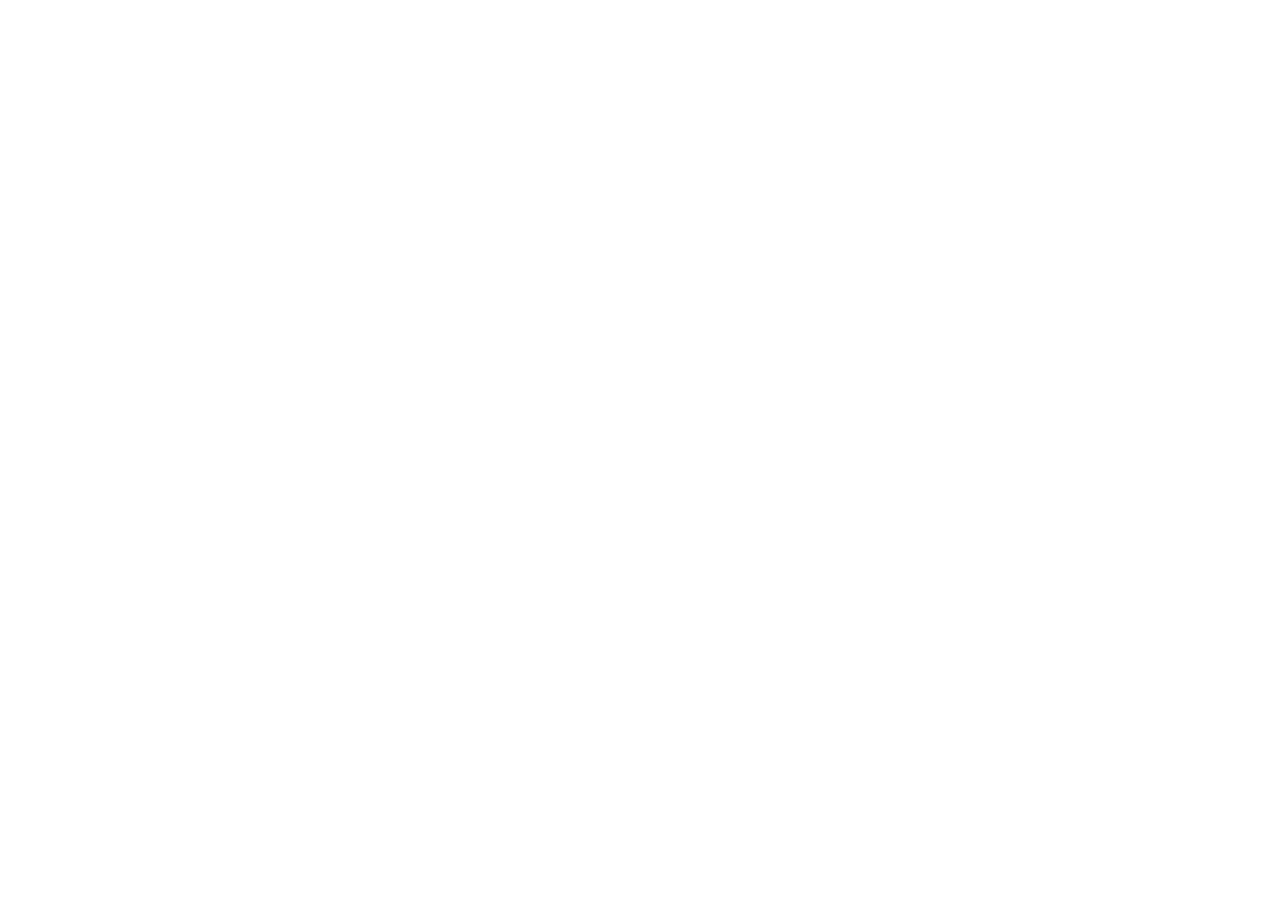
==== index.html @ 9ccbe529 "Initial commit" ====
<!DOCTYPE html>
<html lang="en">

<head>
	<meta charset="UTF-8" />
	<meta name="viewport" content="width=device-width, initial-scale=1.0" />
	<title>Document</title>
	<link rel="stylesheet" href="./assets/css/style.css" />
	<script src="./assets/js/app.js" defer></script>
</head>

<body></body>

</html>
---- assets/css/style.css ----
* {
    box-sizing: border-box;
}

body {
    margin: 0;
}
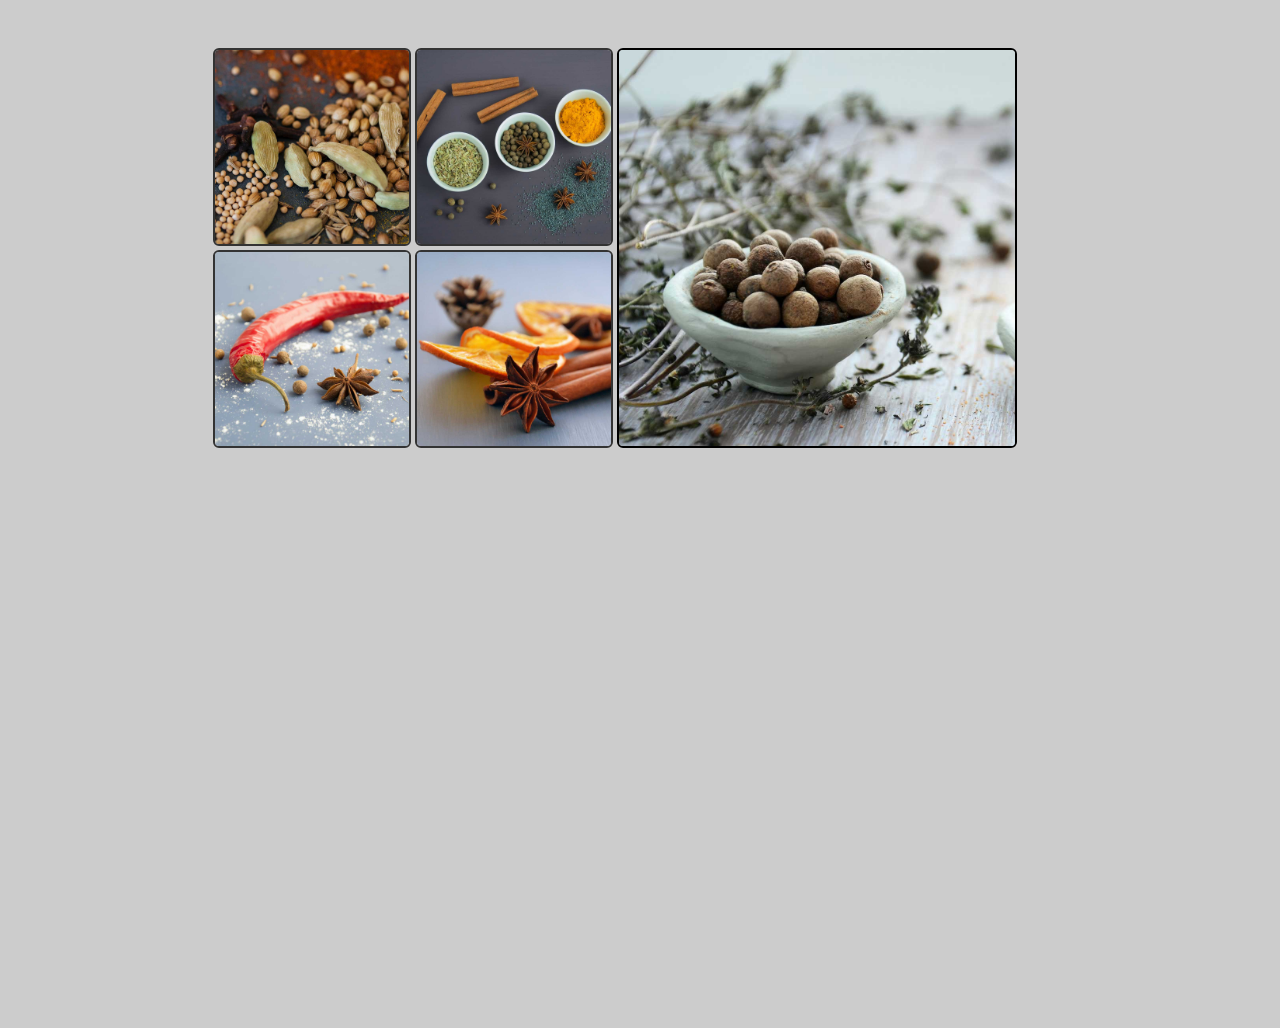
==== commit 5d8865e2: "CHOOSE PICTURE Færdig kode for den sektion hvor du selv vælger dit billede der skal være stort bland" ====
--- a/index.html
+++ b/index.html
@@ -4,11 +4,26 @@
 <head>
 	<meta charset="UTF-8" />
 	<meta name="viewport" content="width=device-width, initial-scale=1.0" />
-	<title>Document</title>
+	<title>Spicy</title>
 	<link rel="stylesheet" href="./assets/css/style.css" />
 	<script src="./assets/js/app.js" defer></script>
 </head>
 
-<body></body>
+<body>
+	<main>
+		<!-- VÆLG DIN FAVORIT (BILLEDESKIFTER -->
+		<section class="gridSect">
+			<section class="gridImg">
+				<img class="tile" src="./assets/img/Product/Choose-01.jpg" alt="img1">
+				<img class="tile" src="./assets/img/Product/Choose-02.jpg" alt="img2">
+				<img class="tile" src="./assets/img/Product/Choose-03.jpg" alt="img3">
+				<img class="tile" src="./assets/img/Product/Choose-04.jpg" alt="img4">
+			</section>
+			<section class="bigImg">
+				<img class="bigTile" src="./assets/img/Product/Choose-05.jpg" alt="img5">
+			</section>
+		</section>
+	</main>
+</body>
 
 </html>
--- a/assets/css/style.css
+++ b/assets/css/style.css
@@ -4,4 +4,69 @@
 
 body {
     margin: 0;
+} 
+
+main {
+    background-color: #ccc;
+    height: 100%;
+    padding-bottom: 10rem;
+    padding-top: 2rem;
+}
+
+/*  */
+/* VÆLG DIN FAVORIT (BILLEDESKIFTER */
+/*  */
+
+
+/* overall styling */
+.gridSect {
+    display: grid;
+    grid-template-columns: 400px 450px;
+    grid-template-rows: 400px 400px;
+    gap: 4px;
+    justify-content: center;
+    padding: 1rem;
+}
+
+/* GRID */
+.gridImg {
+    display: grid;
+    grid-template-columns: repeat(2, 1fr);
+    grid-template-rows: repeat(2, minmax(0, 1fr));
+    gap: 4px;
+    width: 400px;
+    height: 400px;
+}
+
+/* Styling af 2x2 grid */
+.gridImg .tile {
+    width: 100%;
+    height: 100%;
+    object-fit: cover;
+    display: block;
+    border: 2px solid #333;
+    border-radius: 6px;
+    cursor: pointer;
+}
+
+/* Hover for grøn kant */
+.tile:hover {
+    outline: 2px solid #8cff32 ;
+    outline-offset: -2px;
+}
+
+/* det store billede */
+.bigImg {
+    width: 400px;
+    height: 400px;
+    border: 2px solid black;
+    overflow: hidden;
+    border-radius: 6px;
+}
+
+.bigImg .bigTile {
+    width: 100%;
+    height: 100%;
+    object-fit: cover;
+    display: block;
 }
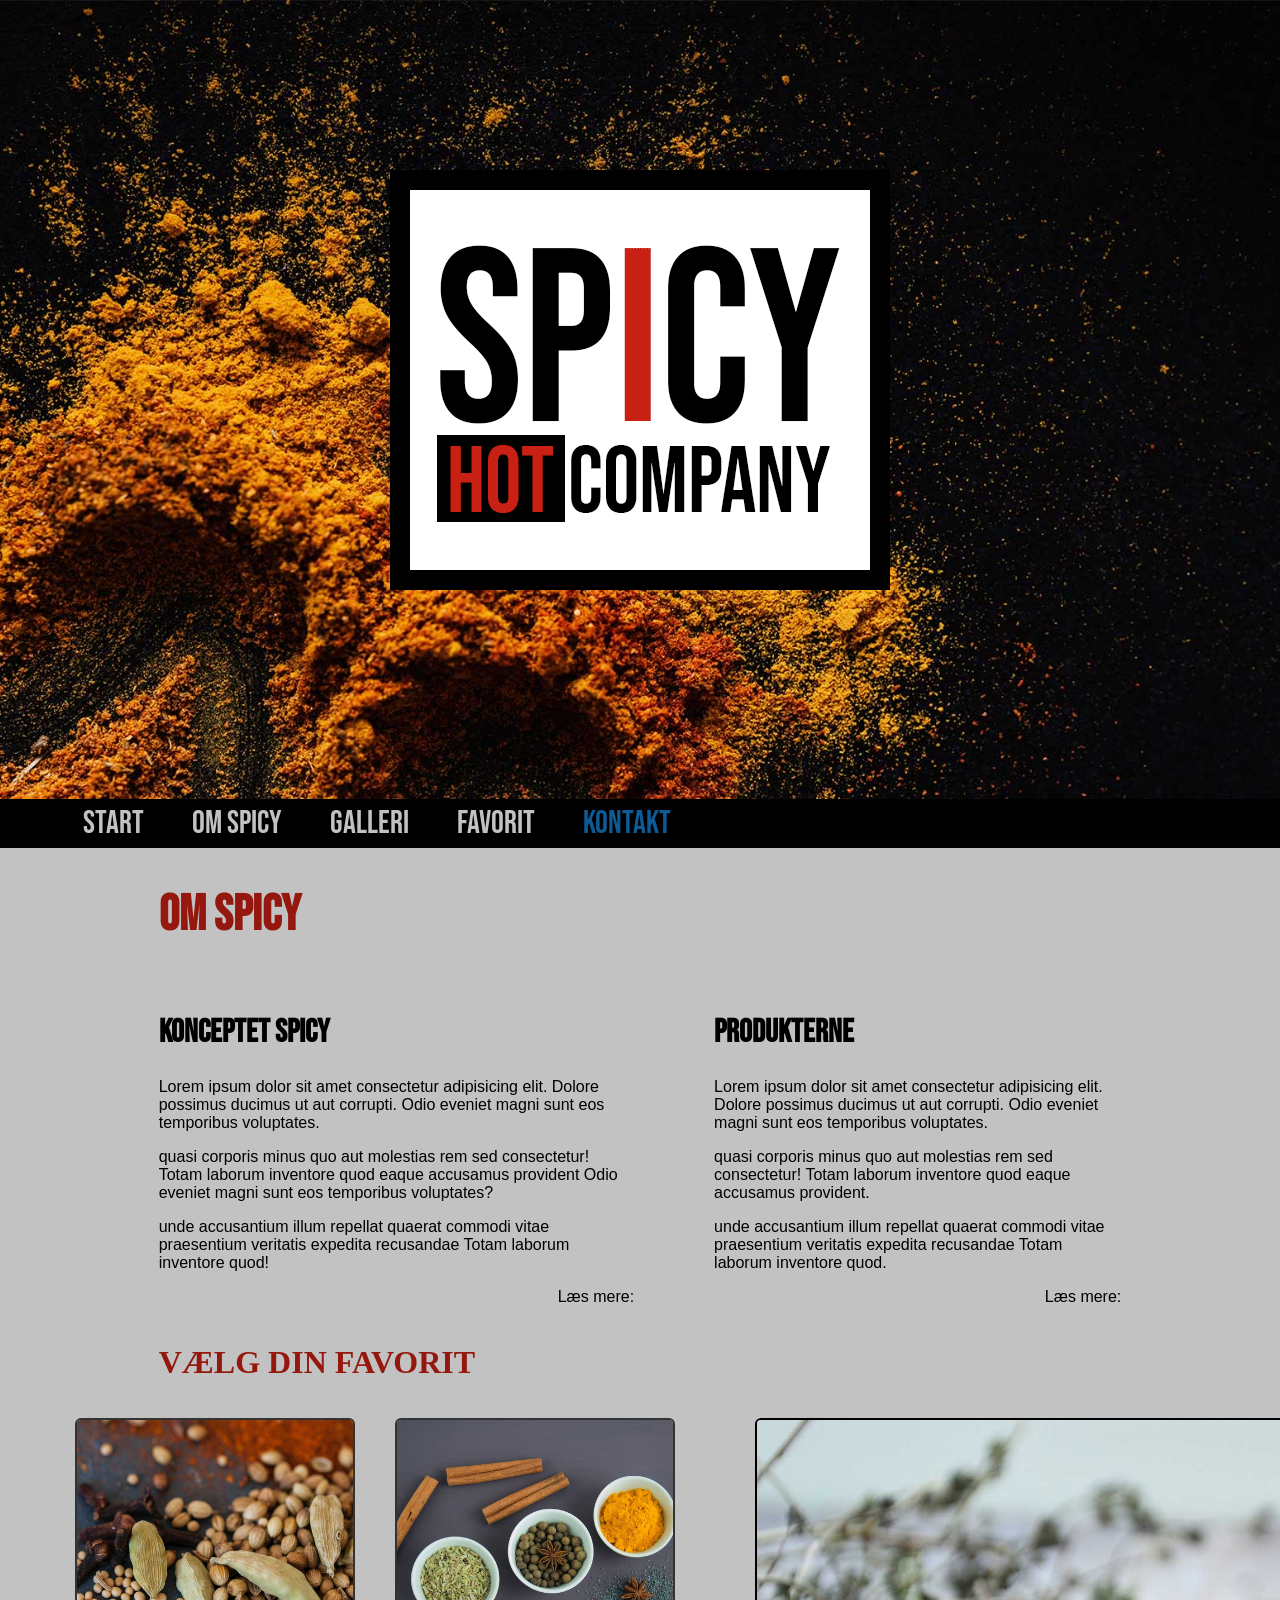
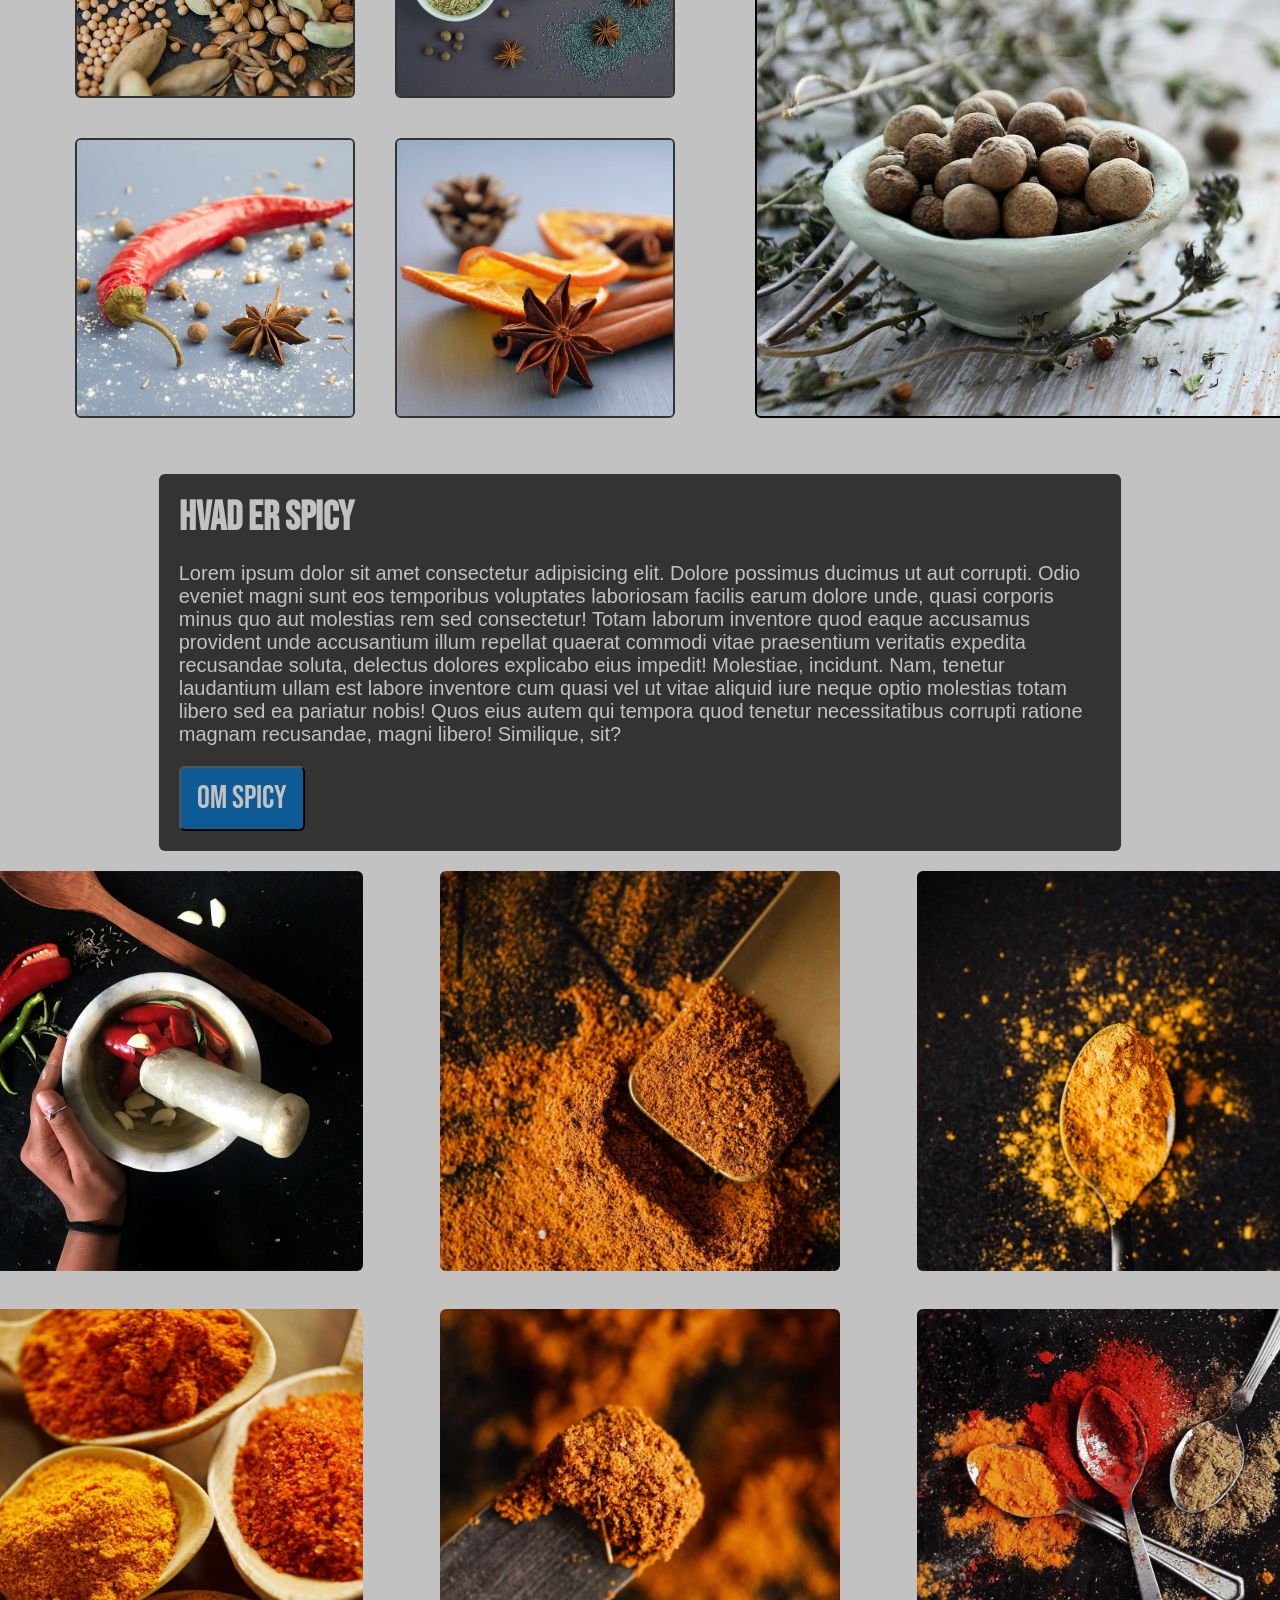
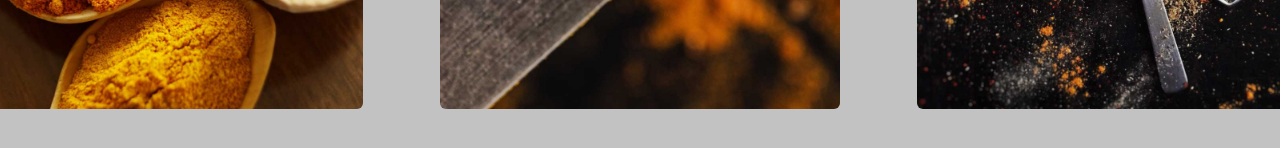
==== commit b2171877: "Forside/startside 95% done med forside / startsiden nu." ====
--- a/index.html
+++ b/index.html
@@ -4,14 +4,57 @@
 <head>
 	<meta charset="UTF-8" />
 	<meta name="viewport" content="width=device-width, initial-scale=1.0" />
-	<title>Spicy</title>
+	<title>Spicy-Forside</title>
+	<link rel="preconnect" href="https://fonts.googleapis.com" />
+	<link rel="preconnect" href="https://fonts.gstatic.com" crossorigin />
+	<link href="https://fonts.googleapis.com/css2?family=Bebas+Neue&display=swap" rel="stylesheet" />
 	<link rel="stylesheet" href="./assets/css/style.css" />
 	<script src="./assets/js/app.js" defer></script>
 </head>
 
 <body>
+	<header>
+		<section>
+			<div class="baggrundsImg">
+				<img class="headerImg" src="./assets/img/Background.jpg" alt="Nav-baggrund">
+				<img class="spicyLogo" src="./assets/img/Logo-Spicy-White.png" alt="spicy logo">
+			</div>
+			<nav class="navigation">
+				<ul>
+					<li><a href="./index.html">START</a></li>
+					<li><a href="#">OM SPICY</a></li>
+					<li><a href="./Galleri.html">GALLERI</a></li>
+					<li><a href="#">FAVORIT</a></li>
+					<li class="special"><a href="./kontakt.html">KONTAKT</a></li>
+				</ul>
+			</nav>
+		</section>
+	</header>
 	<main>
+		<section>
+			<h1 class="omH1">OM SPICY</h1>
+			<section class="omSpicy">
+				<div>
+					<h2>Konceptet Spicy</h2>
+					<p>Lorem ipsum dolor sit amet consectetur adipisicing elit. Dolore possimus ducimus ut aut corrupti. Odio eveniet magni sunt eos temporibus voluptates.</p>
+					<p>quasi corporis minus quo aut molestias rem sed consectetur! Totam laborum inventore quod eaque accusamus provident Odio eveniet magni sunt eos temporibus voluptates? </p>
+					<p>unde accusantium illum repellat quaerat commodi vitae praesentium veritatis expedita recusandae Totam laborum inventore quod!</p>
+					<p class="readMore">Læs mere:</p>
+				</div>
+				<div>
+					<h2>Produkterne</h2>
+					<p>Lorem ipsum dolor sit amet consectetur adipisicing elit. Dolore possimus ducimus ut aut corrupti. Odio eveniet magni sunt eos temporibus voluptates.</p>
+					<p>quasi corporis minus quo aut molestias rem sed consectetur! Totam laborum inventore quod eaque accusamus provident.</p>
+					<p>unde accusantium illum repellat quaerat commodi vitae praesentium veritatis expedita recusandae Totam laborum inventore quod.</p>
+					<p class="readMore">Læs mere:</p>
+				</div>
+			</section>
+		</section>
+
+
+
 		<!-- VÆLG DIN FAVORIT (BILLEDESKIFTER -->
+		<h1 class="fave">VÆLG DIN FAVORIT</h1>
 		<section class="gridSect">
 			<section class="gridImg">
 				<img class="tile" src="./assets/img/Product/Choose-01.jpg" alt="img1">
@@ -23,7 +66,27 @@
 				<img class="bigTile" src="./assets/img/Product/Choose-05.jpg" alt="img5">
 			</section>
 		</section>
+		<section class="forsideIntro">
+			<h2>Hvad er spicy</h2>
+			<p>Lorem ipsum dolor sit amet consectetur adipisicing elit. Dolore possimus ducimus ut aut corrupti. Odio eveniet magni sunt eos temporibus voluptates laboriosam facilis earum dolore unde, quasi corporis minus quo aut molestias rem sed consectetur! Totam laborum inventore quod eaque accusamus provident unde accusantium illum repellat quaerat commodi vitae praesentium veritatis expedita recusandae soluta, delectus dolores explicabo eius impedit! Molestiae, incidunt. Nam, tenetur laudantium ullam est labore inventore cum quasi vel ut vitae aliquid iure neque optio molestias totam libero sed ea pariatur nobis! Quos eius autem qui tempora quod tenetur necessitatibus corrupti ratione magnam recusandae, magni libero! Similique, sit?</p>
+			<button class="spicyBtn"><a href="#"><p>OM SPICY</p></a></button>
+		</section>
+		<section class="galleri">
+			<div class="galleriImg">
+				<img src="./assets/img/Product/Chili-01.jpg" alt="">
+				<img src="./assets/img/Product/Chili-02.jpg" alt="">
+				<img src="./assets/img/Product/Chili-03.jpg" alt="">
+			</div>
+			<div class="galleriImg">
+				<img src="./assets/img/Product/Chili-04.jpg" alt="">
+				<img src="./assets/img/Product/Chili-05.jpg" alt="">
+				<img src="./assets/img/Product/Chili-06.jpg" alt="">
+			</div>
+		</section>
 	</main>
+	<footer>
+
+	</footer>
 </body>
 
 </html>
--- a/assets/css/style.css
+++ b/assets/css/style.css
@@ -4,26 +4,125 @@
 
 body {
     margin: 0;
+    background-color: #c2c2c2;
 } 
 
-main {
-    background-color: #ccc;
-    height: 100%;
-    padding-bottom: 10rem;
-    padding-top: 2rem;
-}
+:root {
+    /* Tekstfarver */
+    --tekstfarve: #C2C2C2;
+
+    /* Farver */
+    --sort: #000000;
+    --mørkegrå: #333333;
+    --rød: #c82113;
+    --mørkerød: #94180e;
+
+    /* blandet */
+    --lyseblå: #1085df;
+    --mørkeblå: #0e5a94;
+}
+
+/*  */
+/* Header & Navigation */
+/*  */
+
+.headerImg {
+    width: 100%;
+    height: 800px;
+    object-fit: cover;
+}
+
+.baggrundsImg {
+    position: relative;
+    display: inline;
+}
+
+.spicyLogo {
+    position: absolute;
+    bottom: 20%;
+    right: 50%;
+    transform: translateX(50%) translateY(-50%);
+    
+}
+
+.navigation {
+    position: sticky;
+    top: 0;
+    z-index: 60;
+    background-color: var(--sort);
+    color: var(--tekstfarve);
+    padding-left: 3rem;
+}
+
+.navigation ul {
+    display: flex;
+    gap: 3rem;
+    list-style: none;
+    margin: -5px;
+    padding-bottom: 5px;
+    padding-top: 5px;
+}
+
+.navigation a {
+    text-decoration: none;
+    color: var(--tekstfarve);
+    font-size: 32px;
+    font-family: 'Bebas Neue';
+}
+
+.special a {
+    color: var(--mørkeblå);
+}
+
+/*  */
+/* Main Styling */
+/*  */
+
+/* OM SPICY */
+
+.omH1 {
+    margin-left: 12.4vw;
+    color: var(--mørkerød);
+    font-family: "Bebas Neue";
+    font-size: 50px;
+}
+
+.omSpicy {
+    display: flex;
+    margin: 0px 12.4vw 0px 12.4vw;
+    gap: 5rem;
+}
+
+.omSpicy p {
+    font-family: "sofia sans condensed", sans-serif;
+}
+
+.omSpicy h2 {
+    font-family: "Bebas Neue";
+    font-size: 32px;
+}
+
+.readMore {
+    text-align: right;
+}
+
+
 
 /*  */
 /* VÆLG DIN FAVORIT (BILLEDESKIFTER */
 /*  */
 
-
 /* overall styling */
+.fave {
+    color: var(--mørkerød);
+    margin-left: 12.4vw;
+}
+
 .gridSect {
     display: grid;
-    grid-template-columns: 400px 450px;
-    grid-template-rows: 400px 400px;
-    gap: 4px;
+    grid-template-columns: 600px 450px;
+    grid-template-rows: 600px 600px;
+    gap: 80px;
     justify-content: center;
     padding: 1rem;
 }
@@ -33,9 +132,9 @@
     display: grid;
     grid-template-columns: repeat(2, 1fr);
     grid-template-rows: repeat(2, minmax(0, 1fr));
-    gap: 4px;
-    width: 400px;
-    height: 400px;
+    gap: 40px;
+    width: 600px;
+    height: 600px;
 }
 
 /* Styling af 2x2 grid */
@@ -57,8 +156,8 @@
 
 /* det store billede */
 .bigImg {
-    width: 400px;
-    height: 400px;
+    width: 600px;
+    height: 600px;
     border: 2px solid black;
     overflow: hidden;
     border-radius: 6px;
@@ -69,4 +168,69 @@
     height: 100%;
     object-fit: cover;
     display: block;
-}+}
+
+
+
+/* Hvad er spicy */
+
+.forsideIntro {
+    margin: -40rem 12.4% 20px 12.4%;
+    padding: 20px;
+    border-radius: 6px;
+    color: var(--tekstfarve);
+    background-color: var(--mørkegrå);
+}
+
+@media (min-width: 2000px) {
+    .forsideIntro {
+        margin: -40rem 4.6% 20px 4.6%;
+    }
+}
+
+.forsideIntro h2 {
+    margin: 0;
+    font-family: 'Bebas Neue';
+    font-size: 40px;
+}
+
+.forsideIntro p {
+    font-family: "Sofia Sans Condensed", sans-serif;
+    font-size: 20px;
+}
+
+.spicyBtn {
+    background-color: var(--mørkeblå);
+    list-style: none;
+    border-radius: 6px;
+}
+
+.spicyBtn a {
+    list-style: none;
+    text-decoration: none;
+    color: var(--tekstfarve);
+}
+
+.spicyBtn a p {
+    font-family: "Bebas Neue";
+    font-size: 32px;
+    margin: 0;
+    padding: 10px;
+}
+
+/*  */
+/* Galleri */
+/*  */
+
+.galleriImg {
+    display: flex;
+    justify-content: center;
+    gap: 6vw;
+    margin-bottom: 3vw;
+}
+
+.galleriImg img {
+    height: 400px;
+    width: auto;
+    border-radius: 6px;
+}
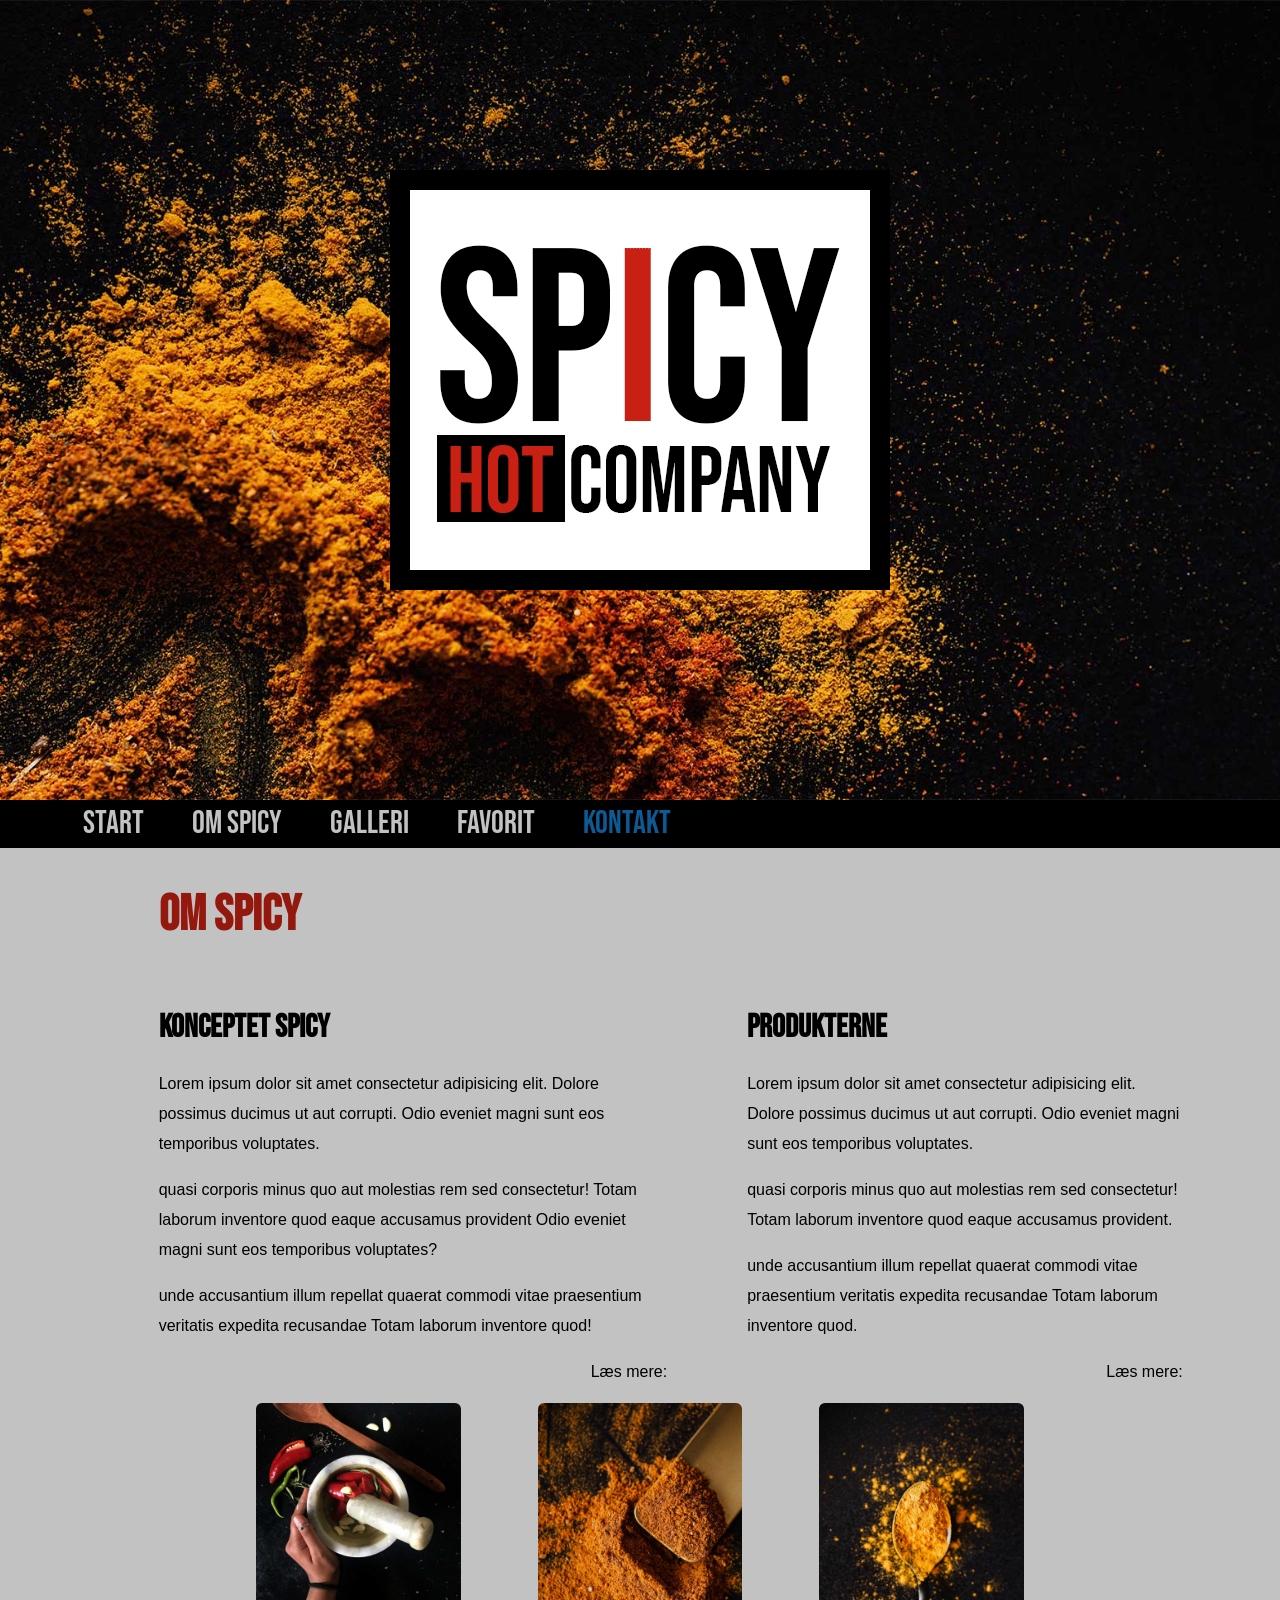
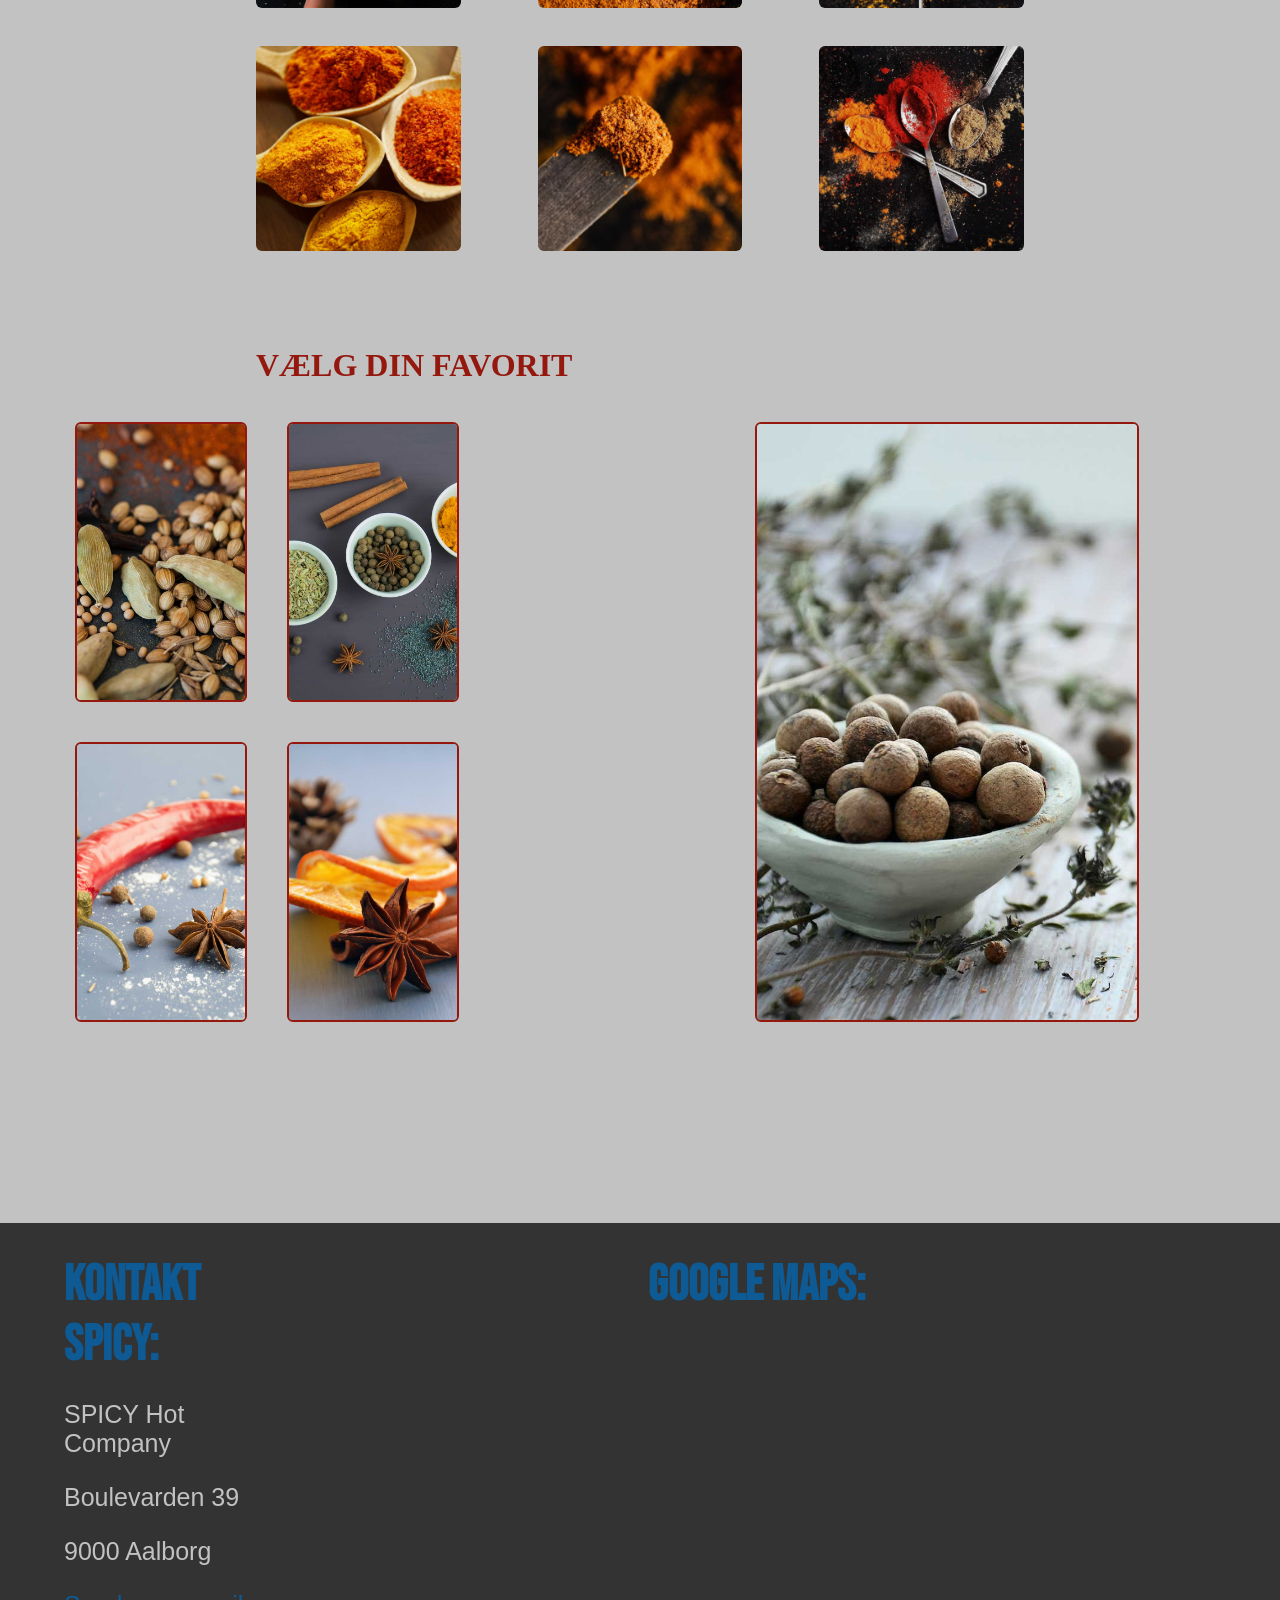
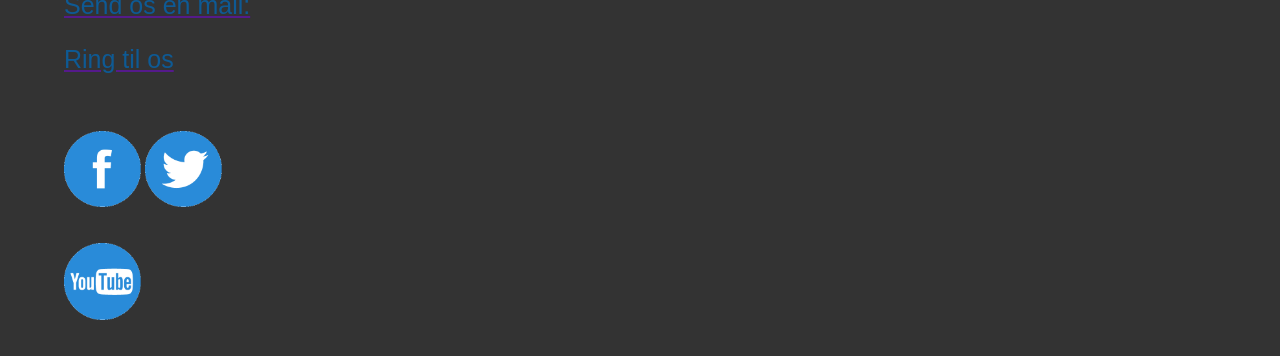
==== commit 76b74879: "Kontakt side, og footer Sat footer ind, og opsat forsiden korrekt, samt fået validering til at virke" ====
--- a/index.html
+++ b/index.html
@@ -50,7 +50,18 @@
 				</div>
 			</section>
 		</section>
-
+		<section>
+			<div class="galleriImg">
+				<img src="./assets/img/Product/Chili-01.jpg" alt="">
+				<img src="./assets/img/Product/Chili-02.jpg" alt="">
+				<img src="./assets/img/Product/Chili-03.jpg" alt="">
+			</div>
+			<div class="galleriImg">
+				<img src="./assets/img/Product/Chili-04.jpg" alt="">
+				<img src="./assets/img/Product/Chili-05.jpg" alt="">
+				<img src="./assets/img/Product/Chili-06.jpg" alt="">
+			</div>
+		</section>
 
 
 		<!-- VÆLG DIN FAVORIT (BILLEDESKIFTER -->
@@ -66,26 +77,26 @@
 				<img class="bigTile" src="./assets/img/Product/Choose-05.jpg" alt="img5">
 			</section>
 		</section>
-		<section class="forsideIntro">
-			<h2>Hvad er spicy</h2>
-			<p>Lorem ipsum dolor sit amet consectetur adipisicing elit. Dolore possimus ducimus ut aut corrupti. Odio eveniet magni sunt eos temporibus voluptates laboriosam facilis earum dolore unde, quasi corporis minus quo aut molestias rem sed consectetur! Totam laborum inventore quod eaque accusamus provident unde accusantium illum repellat quaerat commodi vitae praesentium veritatis expedita recusandae soluta, delectus dolores explicabo eius impedit! Molestiae, incidunt. Nam, tenetur laudantium ullam est labore inventore cum quasi vel ut vitae aliquid iure neque optio molestias totam libero sed ea pariatur nobis! Quos eius autem qui tempora quod tenetur necessitatibus corrupti ratione magnam recusandae, magni libero! Similique, sit?</p>
-			<button class="spicyBtn"><a href="#"><p>OM SPICY</p></a></button>
-		</section>
-		<section class="galleri">
-			<div class="galleriImg">
-				<img src="./assets/img/Product/Chili-01.jpg" alt="">
-				<img src="./assets/img/Product/Chili-02.jpg" alt="">
-				<img src="./assets/img/Product/Chili-03.jpg" alt="">
+		
+	</main>
+	<footer>
+		<section class="footFlex">
+			<div>
+				<h1>KONTAKT SPICY:</h1>
+				<p>SPICY Hot Company</p>
+				<p>Boulevarden 39</p>
+				<p>9000 Aalborg</p>
+				<a href=""><p>Send os en mail:</p></a>
+				<a href=""><p>Ring til os</p></a>
+				<img src="./assets/img/Some-Facebook.png" alt="Facebook">
+				<img src="./assets/img/SoMe-Twitter.png" alt="Twitter">
+				<img src="./assets/img/SoMe-Youtube.png" alt="YouTube">
 			</div>
-			<div class="galleriImg">
-				<img src="./assets/img/Product/Chili-04.jpg" alt="">
-				<img src="./assets/img/Product/Chili-05.jpg" alt="">
-				<img src="./assets/img/Product/Chili-06.jpg" alt="">
+			<div>
+				<h1>GOOGLE MAPS:</h1>
+				<iframe src="https://www.google.com/maps/embed?pb=!1m18!1m12!1m3!1d1085.2299700679728!2d9.917498933842786!3d57.04366739354312!2m3!1f0!2f0!3f0!3m2!1i1024!2i768!4f13.1!3m3!1m2!1s0x464932f3bcda26e3%3A0xcd44aae1c87a63c5!2sBoulevarden%2039%2C%209000%20Aalborg!5e0!3m2!1sda!2sdk!4v1778579348008!5m2!1sda!2sdk" width="600" height="450" style="border:0;" allowfullscreen="" loading="lazy" referrerpolicy="no-referrer-when-downgrade"></iframe>
 			</div>
 		</section>
-	</main>
-	<footer>
-
 	</footer>
 </body>
 
--- a/assets/css/style.css
+++ b/assets/css/style.css
@@ -46,9 +46,6 @@
 }
 
 .navigation {
-    position: sticky;
-    top: 0;
-    z-index: 60;
     background-color: var(--sort);
     color: var(--tekstfarve);
     padding-left: 3rem;
@@ -70,8 +67,16 @@
     font-family: 'Bebas Neue';
 }
 
+.special {
+    color: var(--mørkeblå);
+}
+
 .special a {
     color: var(--mørkeblå);
+}
+
+.special a:hover {
+    color: var(--lyseblå);
 }
 
 /*  */
@@ -91,6 +96,8 @@
     display: flex;
     margin: 0px 12.4vw 0px 12.4vw;
     gap: 5rem;
+    line-height: 30px;
+    width: 80%;
 }
 
 .omSpicy p {
@@ -115,7 +122,8 @@
 /* overall styling */
 .fave {
     color: var(--mørkerød);
-    margin-left: 12.4vw;
+    margin-left: 20vw;
+    margin-top: 6rem;
 }
 
 .gridSect {
@@ -133,8 +141,8 @@
     grid-template-columns: repeat(2, 1fr);
     grid-template-rows: repeat(2, minmax(0, 1fr));
     gap: 40px;
-    width: 600px;
-    height: 600px;
+    width: 30vw;
+    height: auto;
 }
 
 /* Styling af 2x2 grid */
@@ -143,22 +151,22 @@
     height: 100%;
     object-fit: cover;
     display: block;
-    border: 2px solid #333;
+    border: 2px solid var(--mørkerød);
     border-radius: 6px;
     cursor: pointer;
 }
 
 /* Hover for grøn kant */
 .tile:hover {
-    outline: 2px solid #8cff32 ;
+    outline: 2px solid var(--mørkeblå) ;
     outline-offset: -2px;
 }
 
 /* det store billede */
 .bigImg {
-    width: 600px;
-    height: 600px;
-    border: 2px solid black;
+    width: 30vw;
+    height: auto;
+    border: 2px solid var(--mørkerød);
     overflow: hidden;
     border-radius: 6px;
 }
@@ -171,53 +179,6 @@
 }
 
 
-
-/* Hvad er spicy */
-
-.forsideIntro {
-    margin: -40rem 12.4% 20px 12.4%;
-    padding: 20px;
-    border-radius: 6px;
-    color: var(--tekstfarve);
-    background-color: var(--mørkegrå);
-}
-
-@media (min-width: 2000px) {
-    .forsideIntro {
-        margin: -40rem 4.6% 20px 4.6%;
-    }
-}
-
-.forsideIntro h2 {
-    margin: 0;
-    font-family: 'Bebas Neue';
-    font-size: 40px;
-}
-
-.forsideIntro p {
-    font-family: "Sofia Sans Condensed", sans-serif;
-    font-size: 20px;
-}
-
-.spicyBtn {
-    background-color: var(--mørkeblå);
-    list-style: none;
-    border-radius: 6px;
-}
-
-.spicyBtn a {
-    list-style: none;
-    text-decoration: none;
-    color: var(--tekstfarve);
-}
-
-.spicyBtn a p {
-    font-family: "Bebas Neue";
-    font-size: 32px;
-    margin: 0;
-    padding: 10px;
-}
-
 /*  */
 /* Galleri */
 /*  */
@@ -230,7 +191,84 @@
 }
 
 .galleriImg img {
-    height: 400px;
+    height: 16vw;
     width: auto;
     border-radius: 6px;
 }
+
+
+/*  */
+/* Footer */
+/*  */
+
+footer {
+    margin-top: -55vh;
+}
+
+.footFlex {
+    background-color: var(--mørkegrå);
+    display: flex;
+    gap: 30%;
+    padding: 2rem;
+    padding-left: 4rem;
+}
+
+.footFlex div {
+    list-style: none;
+}
+
+.footFlex div h1 {
+    color: var(--mørkeblå);
+    font-family: "Bebas Neue";
+    font-size: 50px;
+    margin: 0;
+    padding: 0;
+}
+
+.footFlex div p {
+    color: var(--tekstfarve);
+    font-family: "sofia sans condensed", sans-serif;
+    font-size: 25px;
+}
+
+.footFlex div iframe {
+    border-radius: 6px;
+}
+
+.footFlex div img {
+    width: 6vw;
+    height: auto;
+    margin-top: 2rem;
+}
+
+.footFlex div a p {
+    color: var(--mørkeblå);
+    font-family: "sofia sans condensed", sans-serif;
+    font-size: 25px;
+    text-decoration: none;
+}
+
+
+/* Modal */
+.modal {
+  position: fixed;
+  inset: 0;
+  background: rgba(0,0,0,0.5);
+  display: none;
+  justify-content: center;
+  align-items: center;
+}
+
+.modal-content {
+  background: white;
+  padding: 20px;
+  border-radius: 6px;
+  width: 250px;
+  text-align: center;
+}
+
+.modal-content button {
+  margin: 5px;
+  padding: 8px 12px;
+  cursor: pointer;
+}
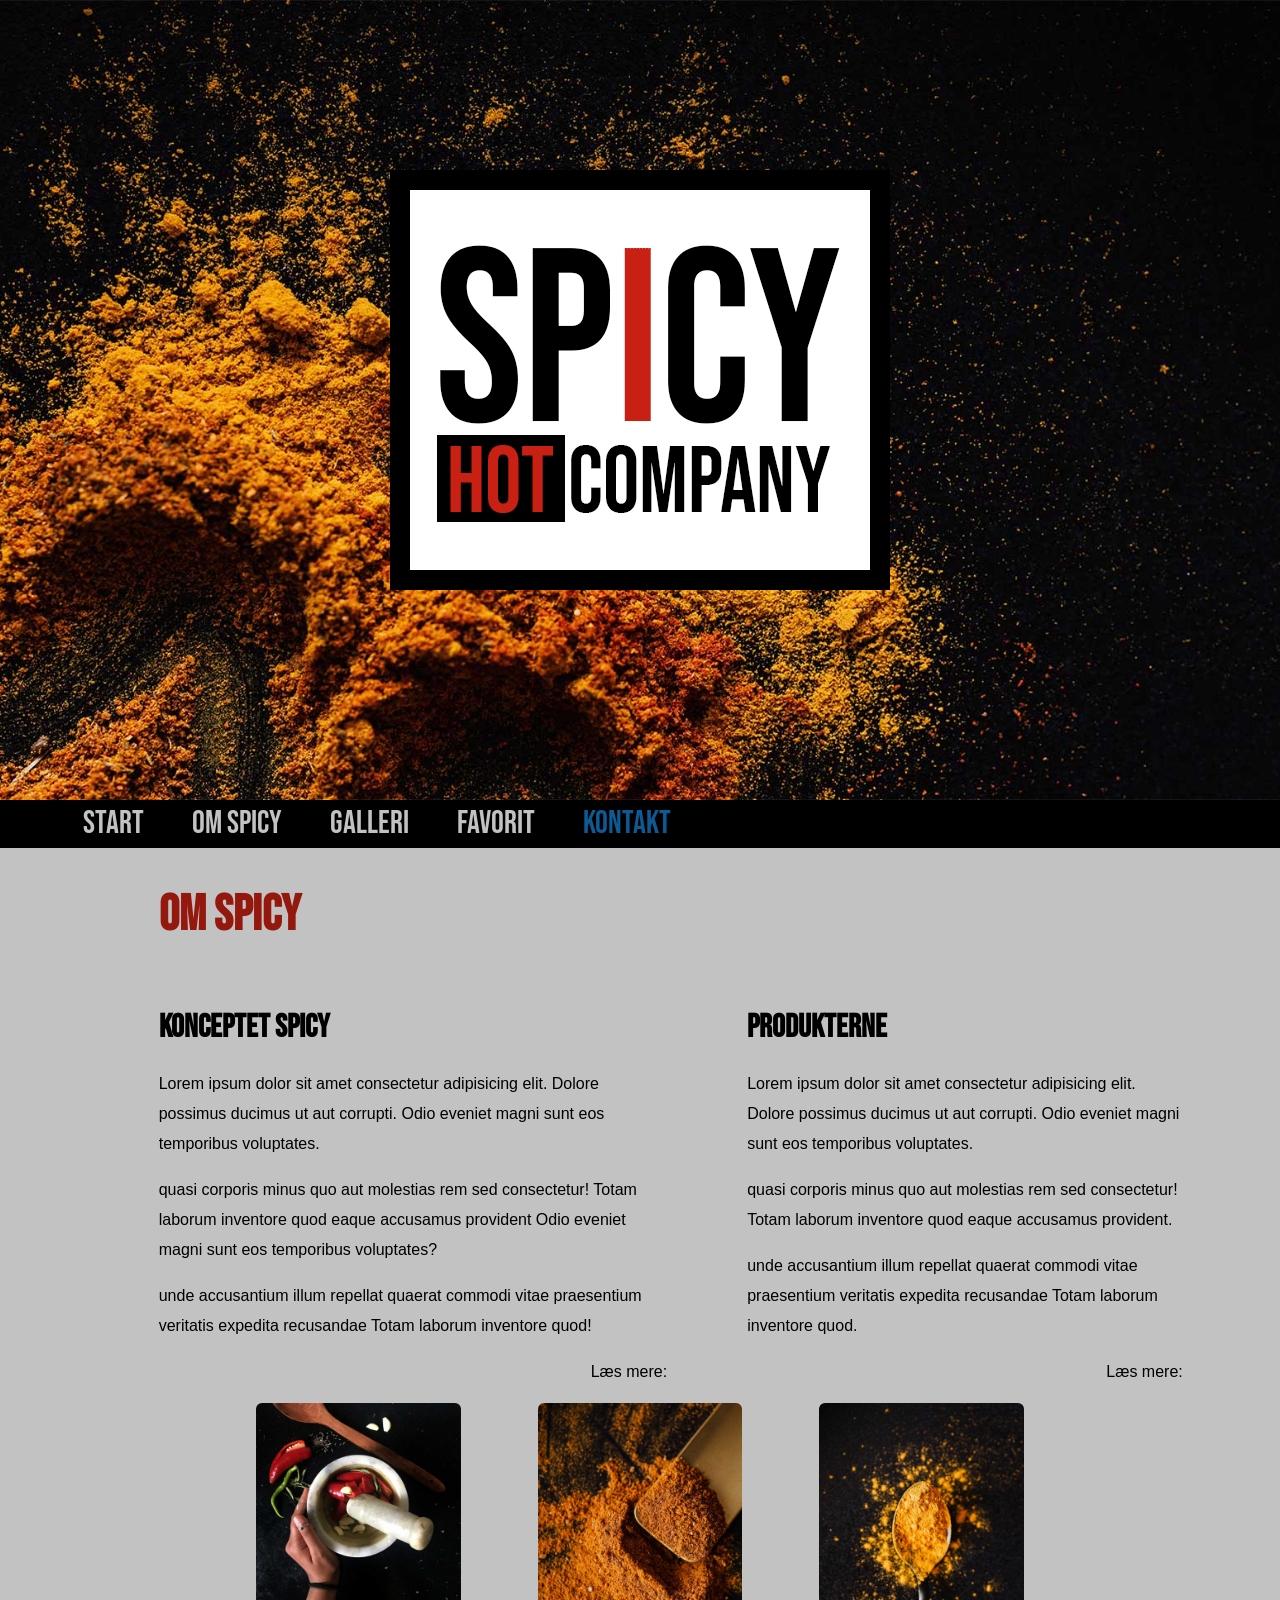
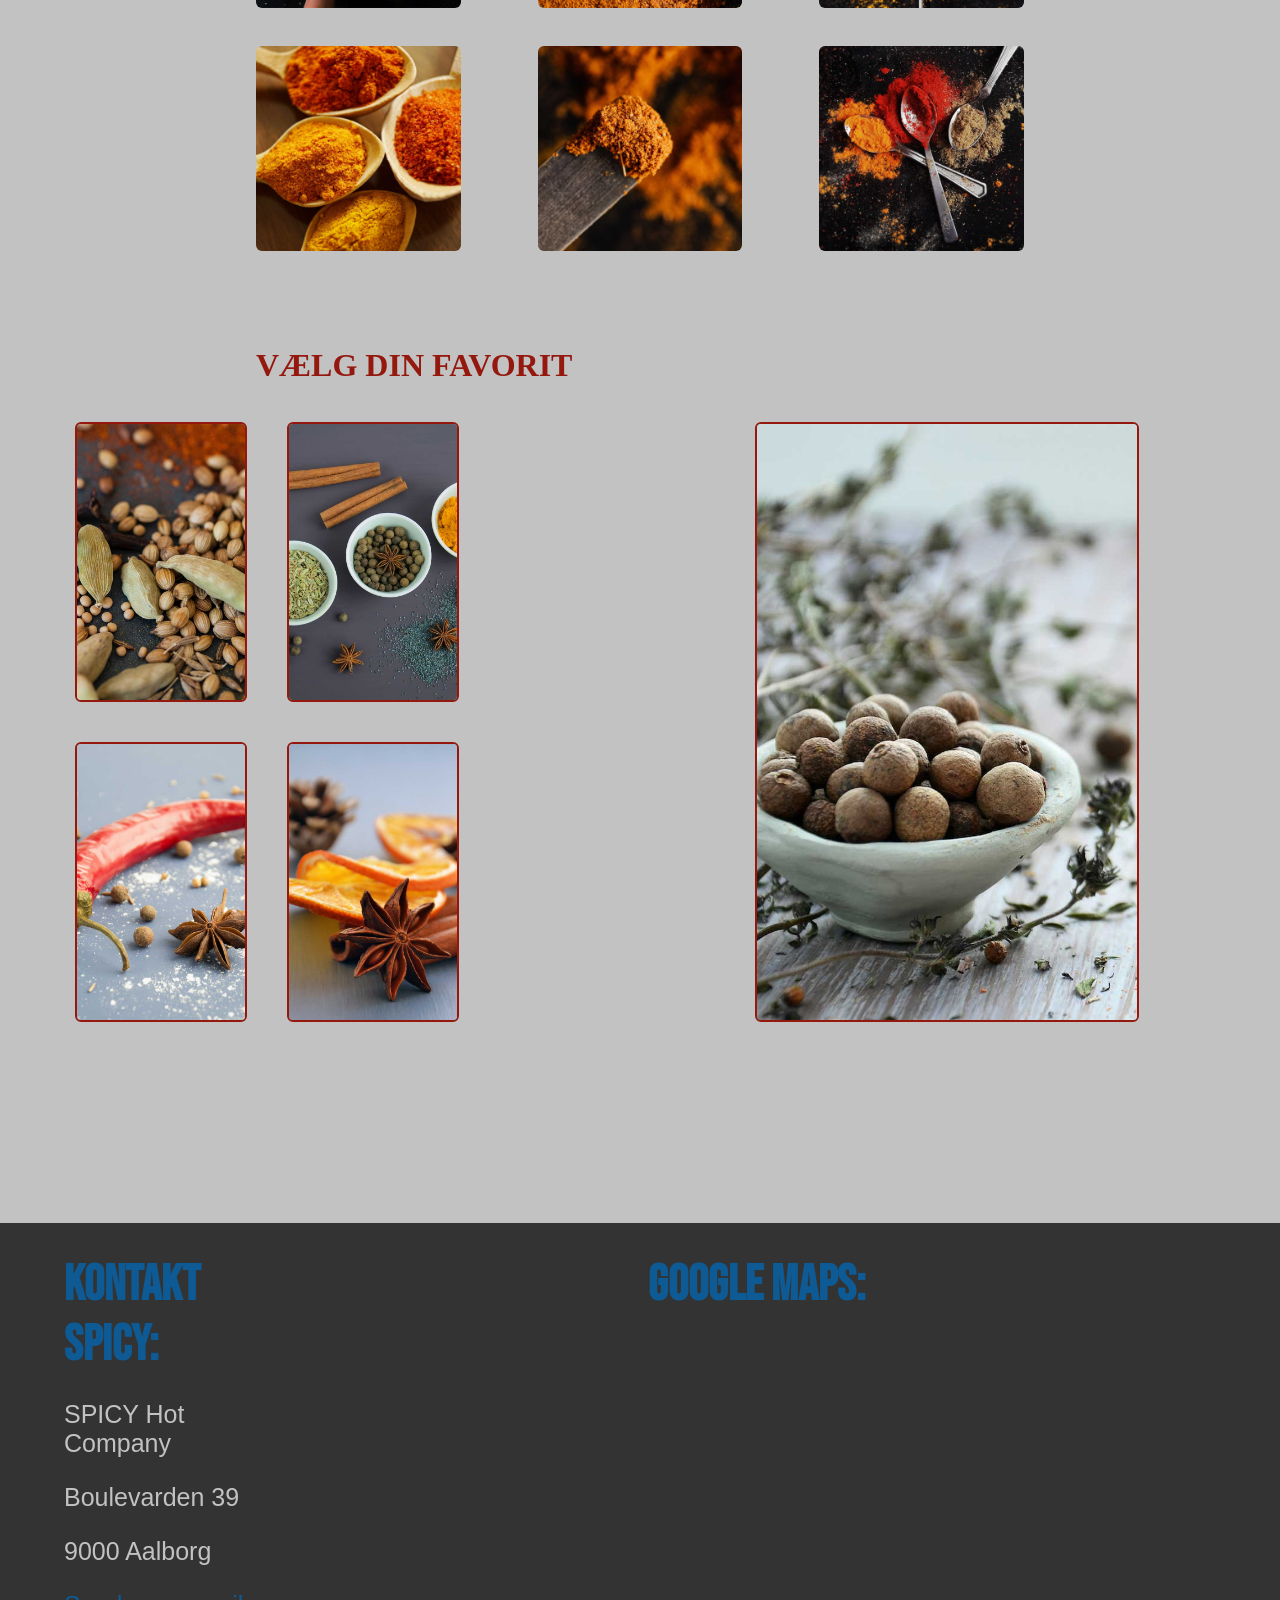
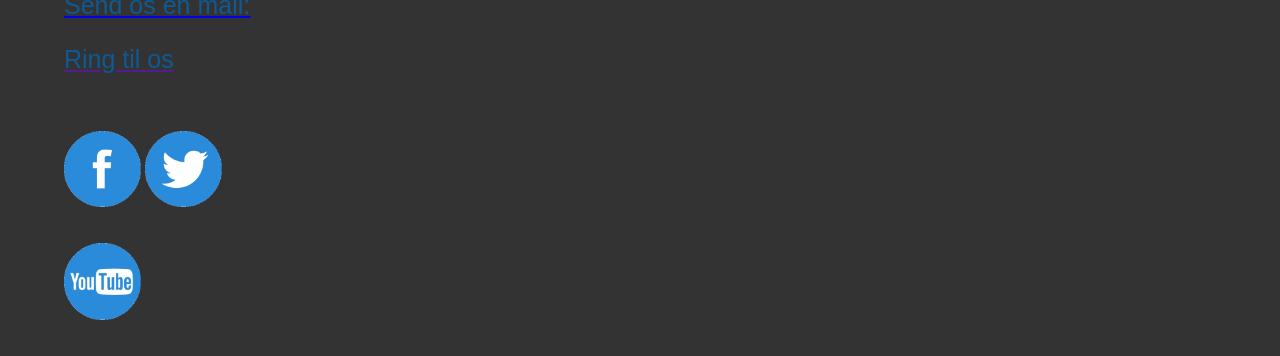
==== commit 4edc9ffb: "Sidste finpudsning Det sidste detaljer på plads" ====
--- a/index.html
+++ b/index.html
@@ -21,7 +21,7 @@
 			</div>
 			<nav class="navigation">
 				<ul>
-					<li><a href="./index.html">START</a></li>
+					<li><a class="specialStart" href="./index.html">START</a></li>
 					<li><a href="#">OM SPICY</a></li>
 					<li><a href="./Galleri.html">GALLERI</a></li>
 					<li><a href="#">FAVORIT</a></li>
@@ -86,8 +86,8 @@
 				<p>SPICY Hot Company</p>
 				<p>Boulevarden 39</p>
 				<p>9000 Aalborg</p>
-				<a href=""><p>Send os en mail:</p></a>
-				<a href=""><p>Ring til os</p></a>
+				<a href="./kontakt.html"><p>Send os en mail:</p></a>
+				<a href=""><p>Ring til os</p></a> 
 				<img src="./assets/img/Some-Facebook.png" alt="Facebook">
 				<img src="./assets/img/SoMe-Twitter.png" alt="Twitter">
 				<img src="./assets/img/SoMe-Youtube.png" alt="YouTube">
--- a/assets/css/style.css
+++ b/assets/css/style.css
@@ -76,6 +76,10 @@
 }
 
 .special a:hover {
+    color: var(--lyseblå);
+}
+
+.specialStart:hover {
     color: var(--lyseblå);
 }
 
@@ -246,29 +250,4 @@
     font-family: "sofia sans condensed", sans-serif;
     font-size: 25px;
     text-decoration: none;
-}
-
-
-/* Modal */
-.modal {
-  position: fixed;
-  inset: 0;
-  background: rgba(0,0,0,0.5);
-  display: none;
-  justify-content: center;
-  align-items: center;
-}
-
-.modal-content {
-  background: white;
-  padding: 20px;
-  border-radius: 6px;
-  width: 250px;
-  text-align: center;
-}
-
-.modal-content button {
-  margin: 5px;
-  padding: 8px 12px;
-  cursor: pointer;
 }
